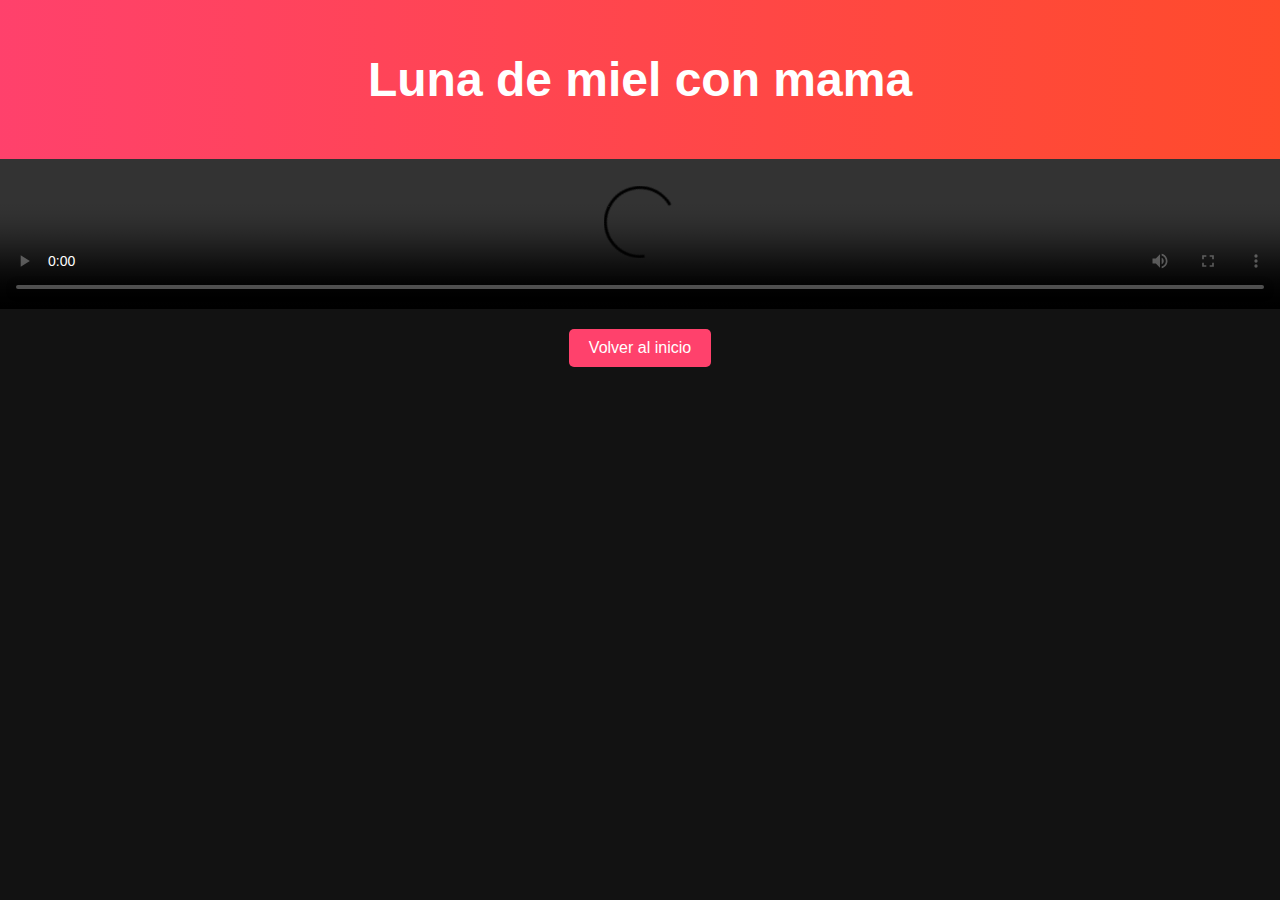
==== zuruflix/pelicula2.html @ 2cc2eb4e "Zuruflix Web" ====
<!DOCTYPE html>
<html lang="es">
<head>
    <meta charset="UTF-8">
    <meta name="viewport" content="width=device-width, initial-scale=1.0">
    <title>Luna de miel con mama</title>
    <link rel="stylesheet" href="static/css/peliculas.css">
</head>
<body>
    <header>
        <h1>Luna de miel con mama</h1>
    </header>
    <div class="video-container">
        <video controls width="100%">
            <source src="static/pelis/Luna de miel con mama (2025).mkv" type="video/mp4">
            Tu navegador no soporta el formato de video.
        </video>
        <a href="index.html">Volver al inicio</a>
    </div>
</body>
</html>
---- zuruflix/static/css/peliculas.css ----
body {
    font-family: 'Arial', sans-serif;
    margin: 0;
    padding: 0;
    background-color: #121212;
    color: #ffffff;
    display: flex;
    flex-direction: column;
    align-items: center;
    justify-content: center;
    text-align: center;
}

header {
    background: linear-gradient(90deg, #ff416c, #ff4b2b);
    padding: 20px;
    font-size: 24px;
    font-weight: bold;
    box-shadow: 0 4px 8px rgba(0, 0, 0, 0.3);
    width: 97.9%;
    text-align: center;
}

.video-container {
    display: flex;
    flex-direction: column;
    align-items: center;
    justify-content: center;
    width: 100%;
}

iframe {
    width: 80%;
    max-width: 800px;
    min-height: 400px;
    margin-top: 20px;
    border-radius: 10px;
    box-shadow: 0 4px 10px rgba(0, 0, 0, 0.5);
}

a {
    display: inline-block;
    margin-top: 20px;
    padding: 10px 20px;
    background-color: #ff416c;
    color: white;
    text-decoration: none;
    border-radius: 5px;
    transition: background 0.3s;
}

a:hover {
    background-color: #ff4b2b;
}
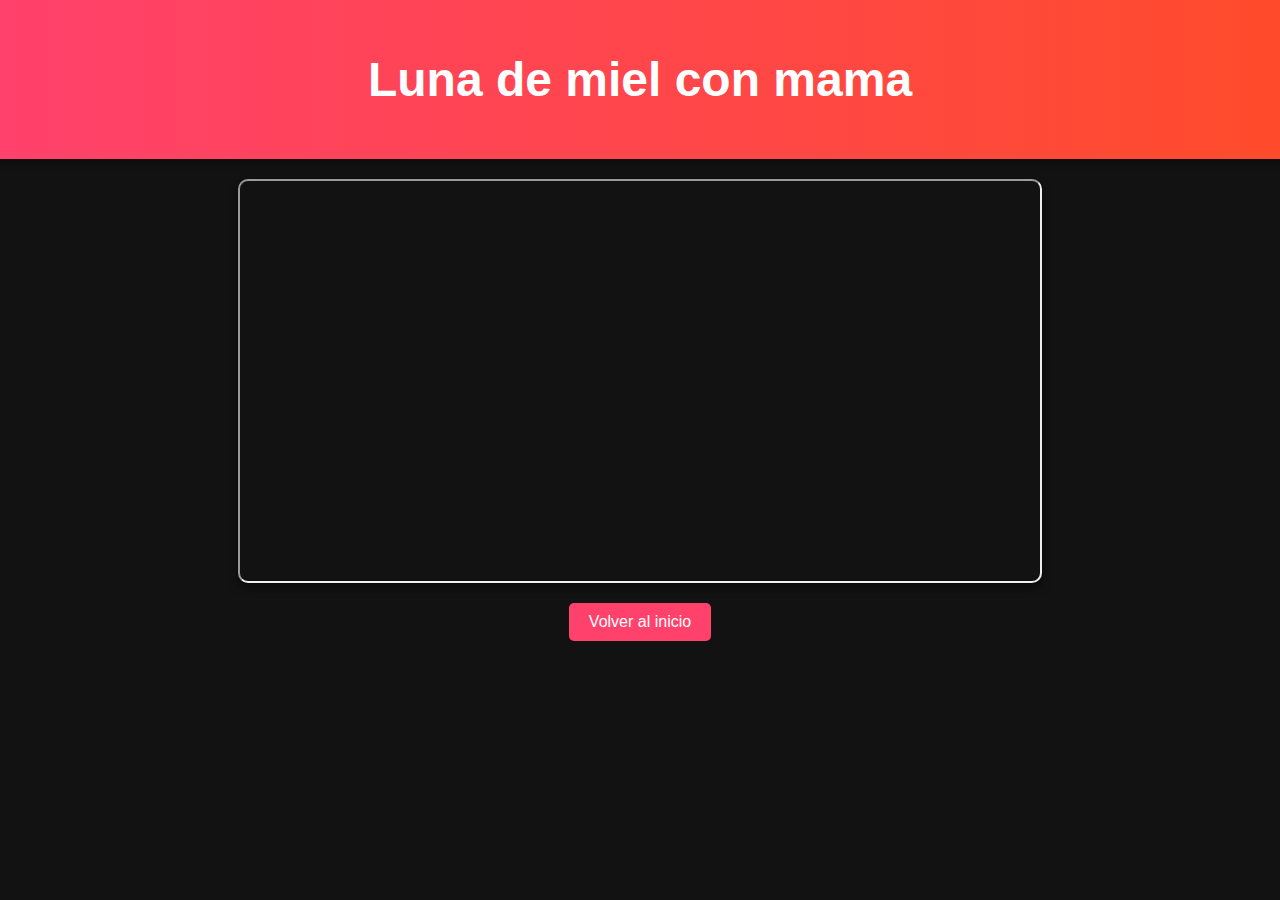
==== commit 2be0c76e: "mod peli2" ====
--- a/zuruflix/pelicula2.html
+++ b/zuruflix/pelicula2.html
@@ -11,10 +11,7 @@
         <h1>Luna de miel con mama</h1>
     </header>
     <div class="video-container">
-        <video controls width="100%">
-            <source src="static/pelis/Luna de miel con mama (2025).mkv" type="video/mp4">
-            Tu navegador no soporta el formato de video.
-        </video>
+        <iframe width="560" height="315" src="https://www.youtube.com/watch?v=nuycykJUS-Y" referrerpolicy="strict-origin-when-cross-origin" allowfullscreen></iframe>
         <a href="index.html">Volver al inicio</a>
     </div>
 </body>
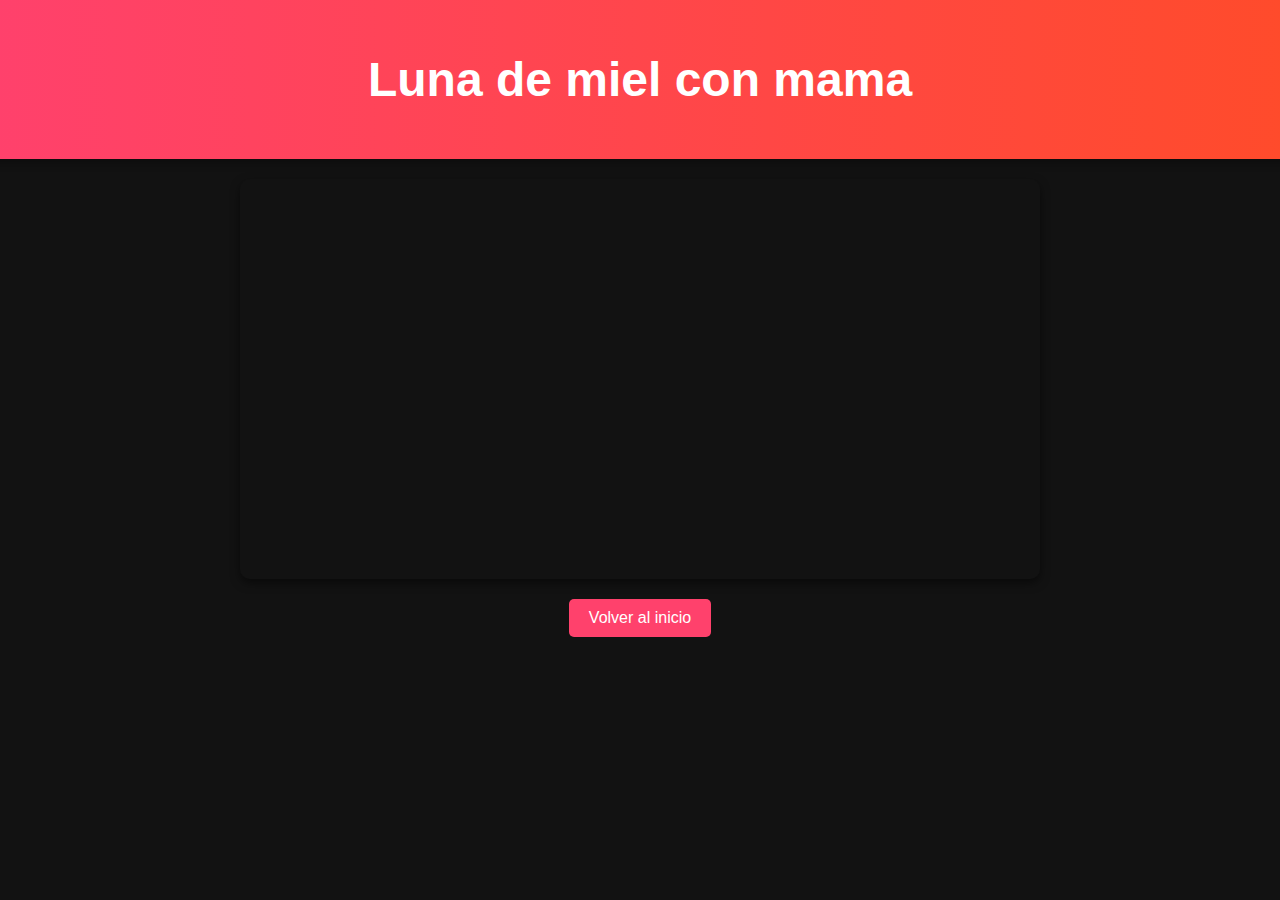
==== commit 9b02a81c: "mod pelii2" ====
--- a/zuruflix/pelicula2.html
+++ b/zuruflix/pelicula2.html
@@ -11,7 +11,7 @@
         <h1>Luna de miel con mama</h1>
     </header>
     <div class="video-container">
-        <iframe width="560" height="315" src="https://www.youtube.com/watch?v=nuycykJUS-Y" referrerpolicy="strict-origin-when-cross-origin" allowfullscreen></iframe>
+        <iframe width="560" height="315" src="https://www.youtube.com/embed/nuycykJUS-Y?si=xWVrHdDIn1f2KkUr" title="YouTube video player" frameborder="0" allow="accelerometer; autoplay; clipboard-write; encrypted-media; gyroscope; picture-in-picture; web-share" referrerpolicy="strict-origin-when-cross-origin" allowfullscreen></iframe>
         <a href="index.html">Volver al inicio</a>
     </div>
 </body>
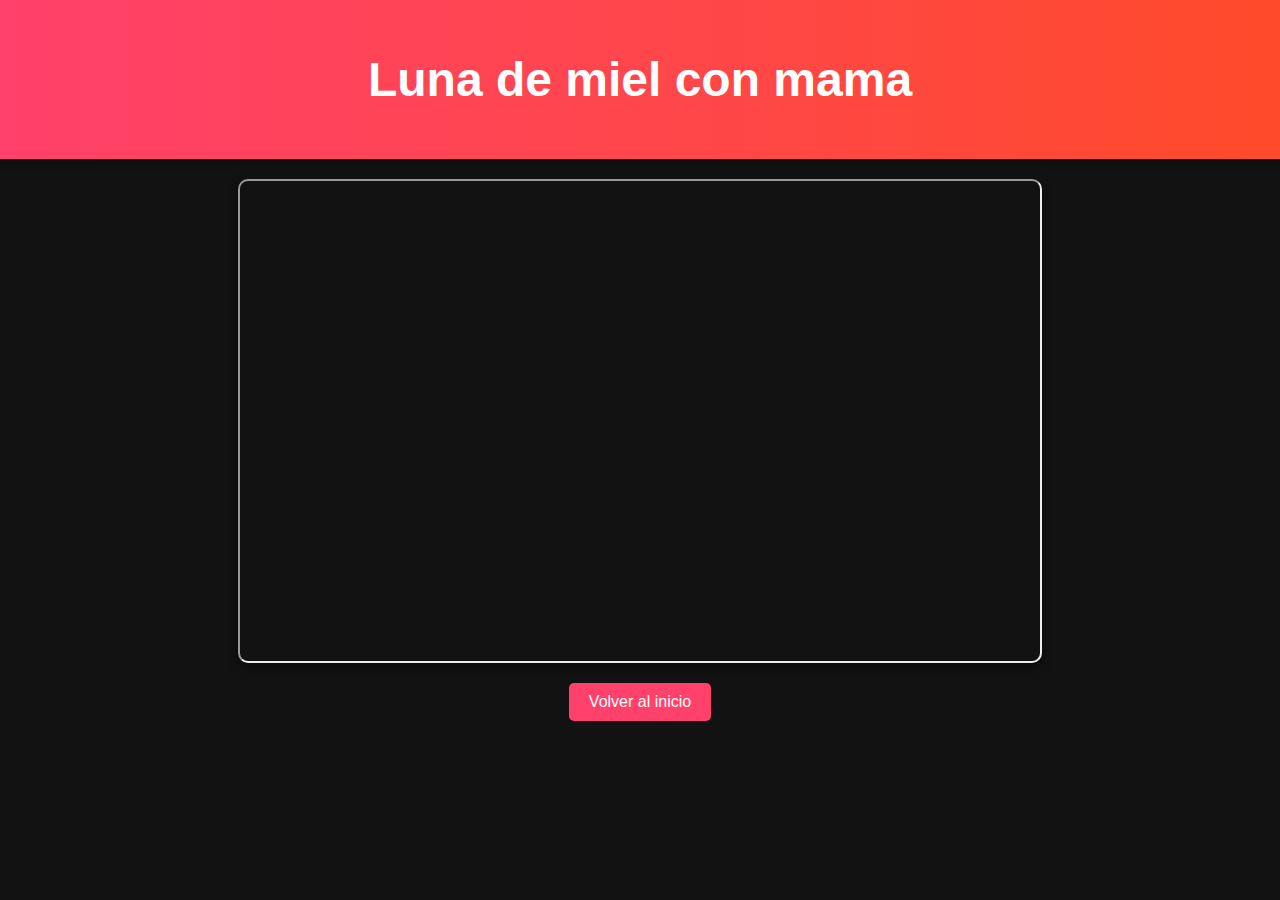
==== commit e65eab20: "mod peli3" ====
--- a/zuruflix/pelicula2.html
+++ b/zuruflix/pelicula2.html
@@ -11,7 +11,7 @@
         <h1>Luna de miel con mama</h1>
     </header>
     <div class="video-container">
-        <iframe width="560" height="315" src="https://www.youtube.com/embed/nuycykJUS-Y?si=xWVrHdDIn1f2KkUr" title="YouTube video player" frameborder="0" allow="accelerometer; autoplay; clipboard-write; encrypted-media; gyroscope; picture-in-picture; web-share" referrerpolicy="strict-origin-when-cross-origin" allowfullscreen></iframe>
+        <iframe src="https://drive.google.com/file/d/1QNGLJuPma4BK-uZCUcWv1u2VfCbpPkmq/preview" width="640" height="480" allowfullscreen></iframe>
         <a href="index.html">Volver al inicio</a>
     </div>
 </body>
